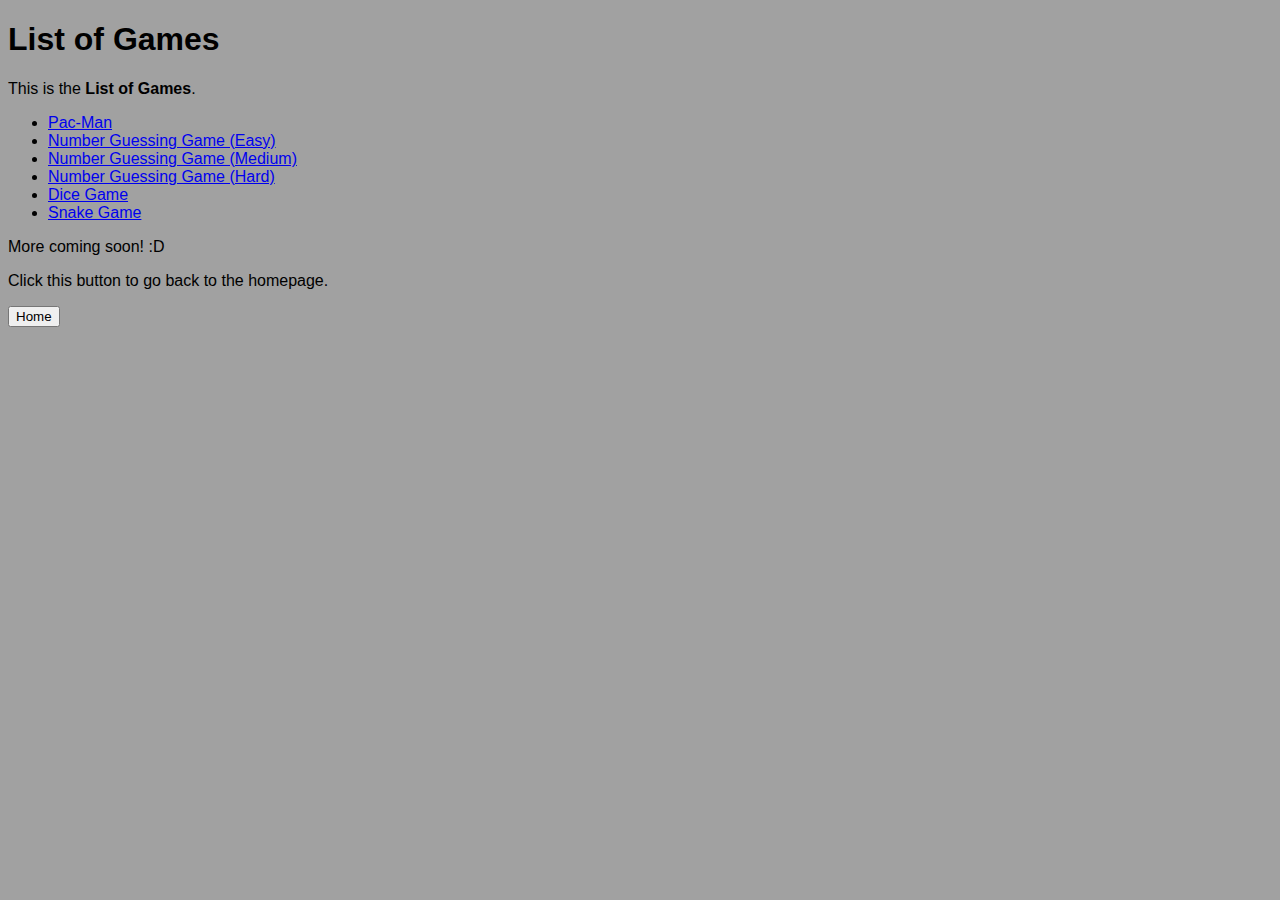
==== games.html @ 51fddd5d "Added site files" ====
<!DOCTYPE html>
<html>
  <head>
    <meta charset="UTF-8">
    <meta name="viewport" content="width=device-width, initial-scale=1.0">
    <title>List of Games</title>
    <!-- The style.css file allows you to change the look of your web pages.
         If you include the next line in all your web pages, they will all share the same look.
         This makes it easier to make new pages for your site. -->
    <link href="/style.css" rel="stylesheet" type="text/css" media="all">
    <link rel="icon" type="image/x-icon" href="https://craxelgaming2100.neocities.org/data/img/favicon.ico">
  </head>
  <body>
    <h1>List of Games</h1>

    <p>This is the <strong>List of Games</strong>.</p>

    <ul>
      <li><a href="games/pacmangame">Pac-Man</a></li>
      <li><a href="games/numberguess">Number Guessing Game (Easy)</a></li>
      <li><a href="games/numberguessmed">Number Guessing Game (Medium)</a></li>
      <li><a href="games/numberguesshard">Number Guessing Game (Hard)</a></li>
      <li><a href="games/dice">Dice Game</a></li>
      <li><a href="games/snake">Snake Game</a></li>
    </ul>
    
    <p>More coming soon! :D</p>

<p>Click this button to go back to the homepage.</p>
	<a href="https://craxelgaming2100.neocities.org/"> <button>Home</button> </a>
---- style.css ----
/* style.css file for Craxel's Site */
   
/* Wait, how are you here??? */

body {
  background-color: #a1a1a1;
  color: black;
  font-family: 'Open Sans', sans-serif;
}
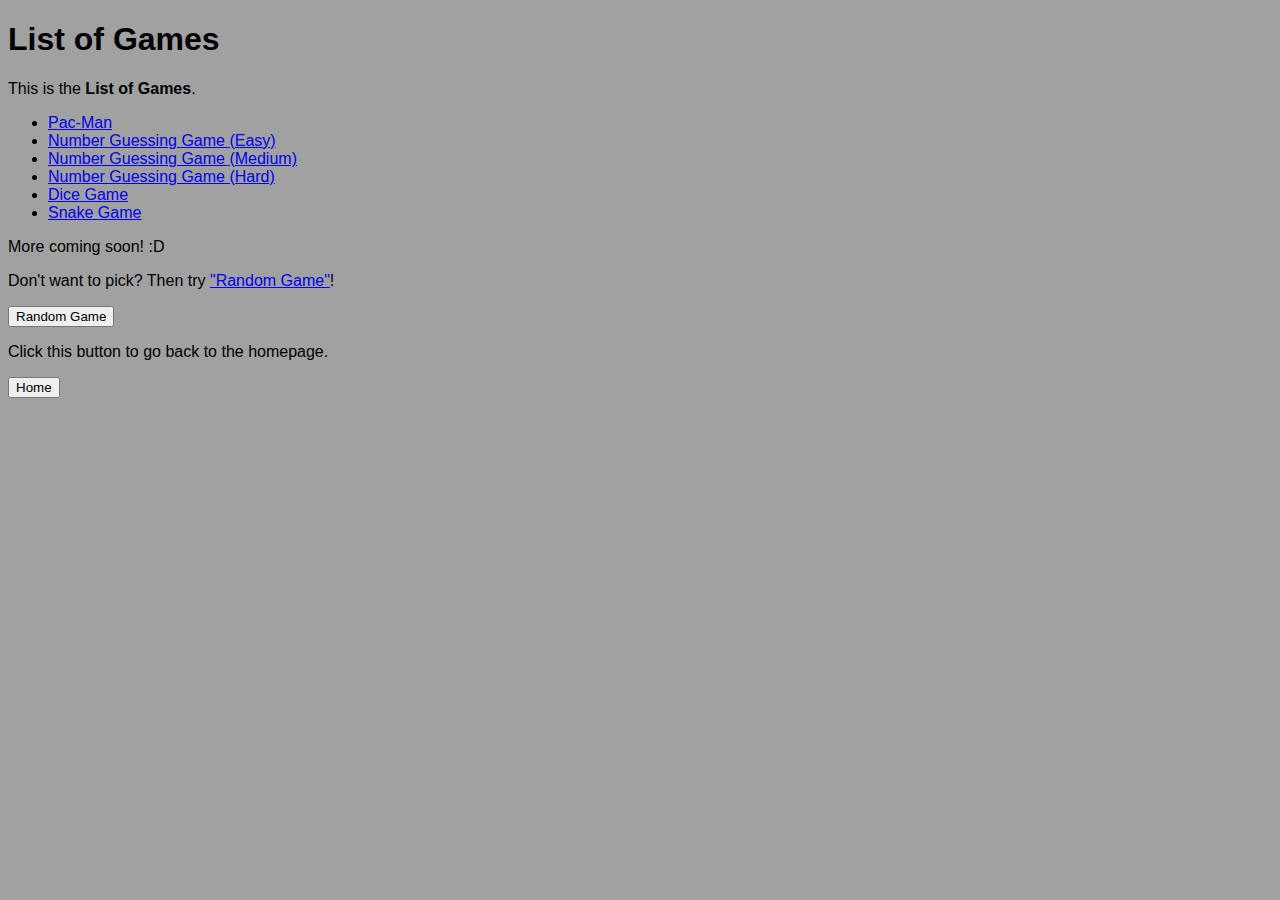
==== commit a5ef486b: "Update games.html with button to pick random game" ====
--- a/games.html
+++ b/games.html
@@ -25,6 +25,9 @@
     </ul>
     
     <p>More coming soon! :D</p>
-
+    
+    <p>Don't want to pick? Then try <a href="games/random">"Random Game"</a>!</p>
+    <a href="games/random"> <button>Random Game</button> </a>
+	  
 <p>Click this button to go back to the homepage.</p>
 	<a href="https://craxelgaming2100.neocities.org/"> <button>Home</button> </a>
